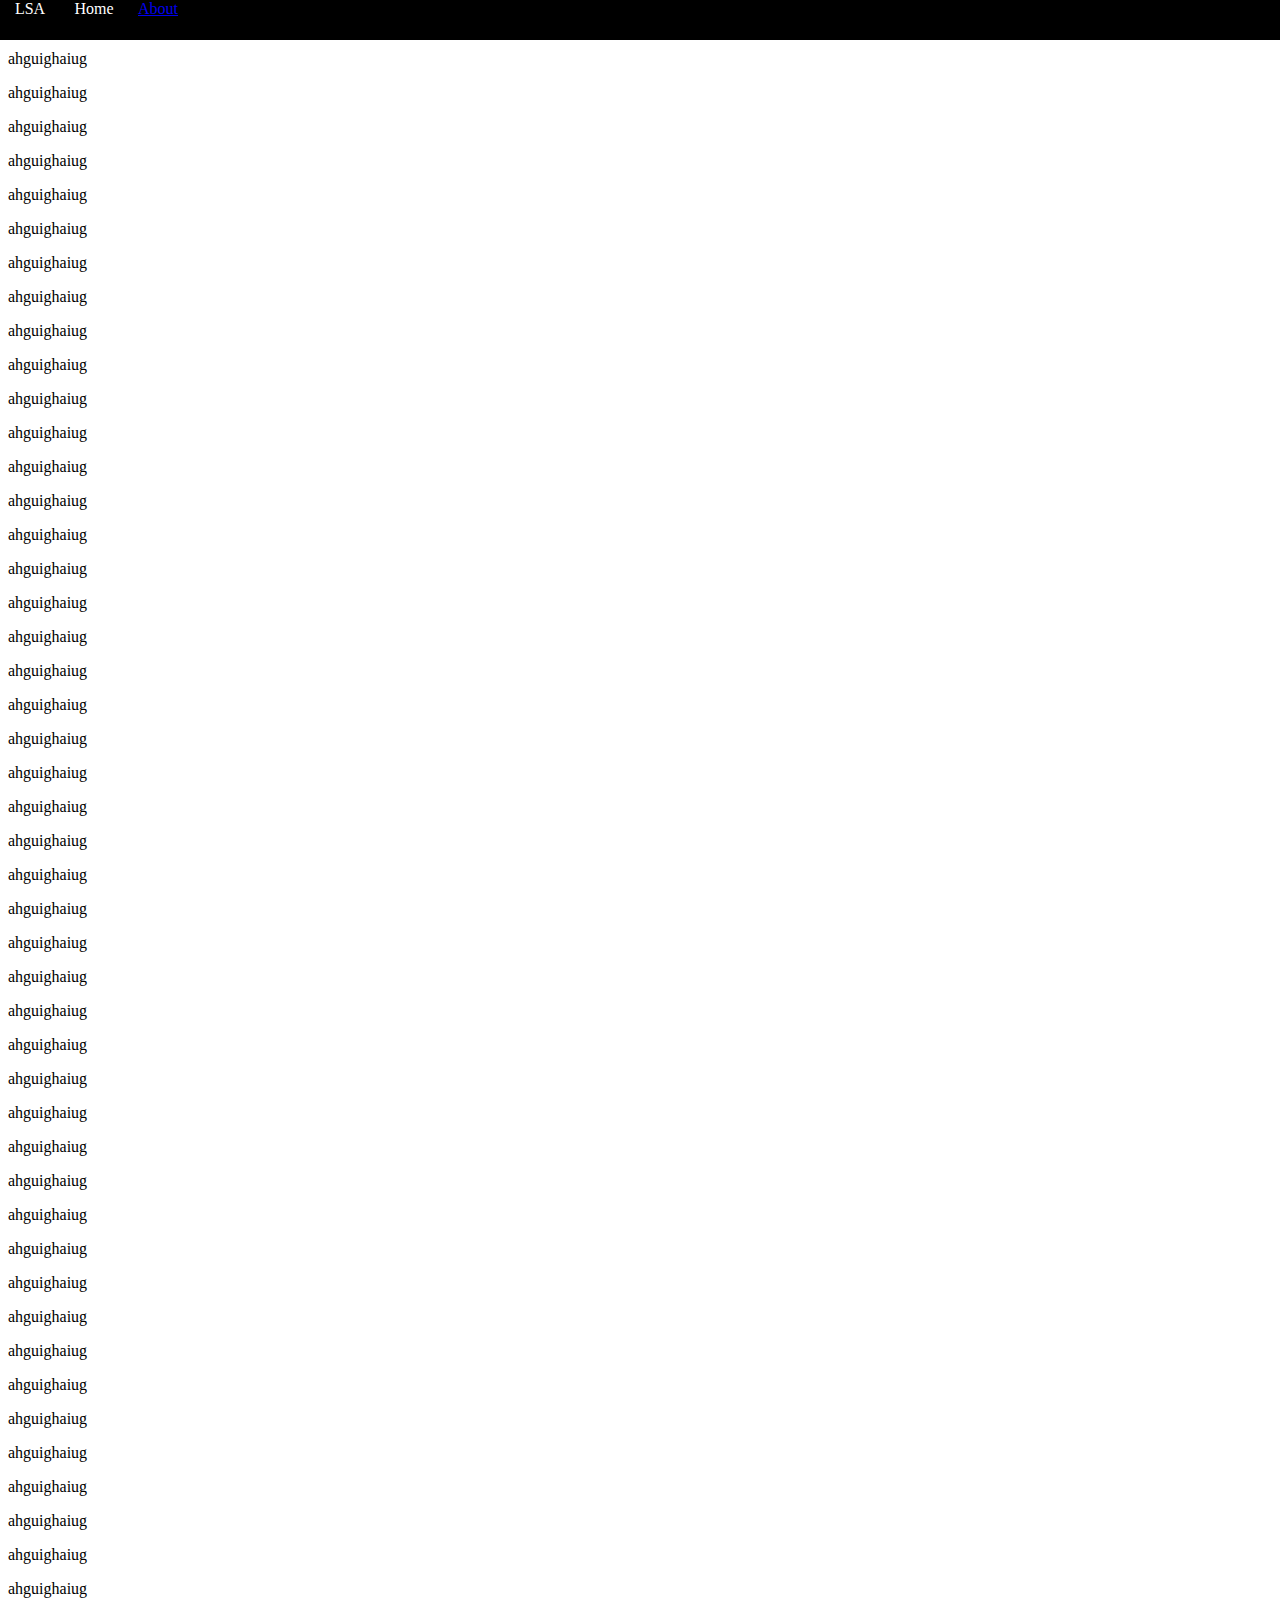
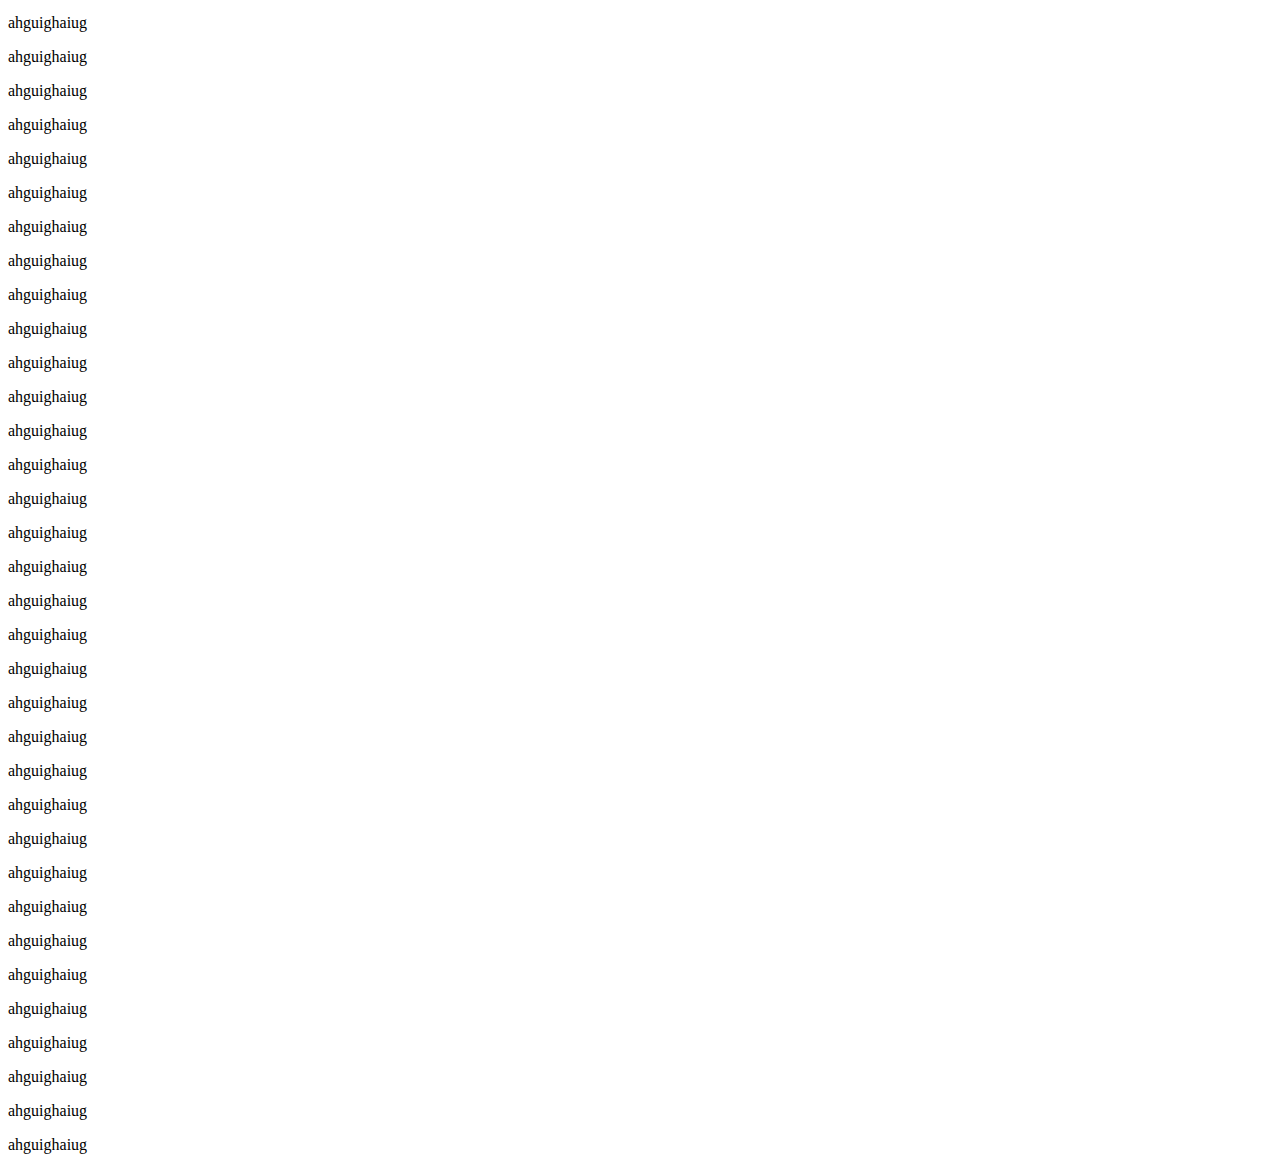
==== about.html @ 8bd29d3c "created_about_page" ====
<!DOCTYPE html>
<html lang="en">
<head>
    <meta charset="UTF-8">
    <title>Lazy Student App</title>
    <link rel="stylesheet" href="css/style.css">
</head>
<body>
<nav id="nav">
    <div>LSA</div>
    <div>Home</div>
    <div><a href="about.html">About</a></div>
</nav>

<p>ahguighaiug</p>
<p>ahguighaiug</p>
<p>ahguighaiug</p>
<p>ahguighaiug</p>
<p>ahguighaiug</p>
<p>ahguighaiug</p>
<p>ahguighaiug</p>
<p>ahguighaiug</p>
<p>ahguighaiug</p>
<p>ahguighaiug</p>
<p>ahguighaiug</p>
<p>ahguighaiug</p>
<p>ahguighaiug</p>
<p>ahguighaiug</p>
<p>ahguighaiug</p>
<p>ahguighaiug</p>
<p>ahguighaiug</p>
<p>ahguighaiug</p>
<p>ahguighaiug</p>
<p>ahguighaiug</p>
<p>ahguighaiug</p>
<p>ahguighaiug</p>
<p>ahguighaiug</p>
<p>ahguighaiug</p>
<p>ahguighaiug</p>
<p>ahguighaiug</p>
<p>ahguighaiug</p>
<p>ahguighaiug</p>
<p>ahguighaiug</p>
<p>ahguighaiug</p>
<p>ahguighaiug</p>
<p>ahguighaiug</p>
<p>ahguighaiug</p>
<p>ahguighaiug</p>
<p>ahguighaiug</p>
<p>ahguighaiug</p>
<p>ahguighaiug</p>
<p>ahguighaiug</p>
<p>ahguighaiug</p>
<p>ahguighaiug</p>
<p>ahguighaiug</p>
<p>ahguighaiug</p>
<p>ahguighaiug</p>
<p>ahguighaiug</p>
<p>ahguighaiug</p>
<p>ahguighaiug</p>
<p>ahguighaiug</p>
<p>ahguighaiug</p>
<p>ahguighaiug</p>
<p>ahguighaiug</p>
<p>ahguighaiug</p>
<p>ahguighaiug</p>
<p>ahguighaiug</p>
<p>ahguighaiug</p>
<p>ahguighaiug</p>
<p>ahguighaiug</p>
<p>ahguighaiug</p>
<p>ahguighaiug</p>
<p>ahguighaiug</p>
<p>ahguighaiug</p>
<p>ahguighaiug</p>
<p>ahguighaiug</p>
<p>ahguighaiug</p>
<p>ahguighaiug</p>
<p>ahguighaiug</p>
<p>ahguighaiug</p>
<p>ahguighaiug</p>
<p>ahguighaiug</p>
<p>ahguighaiug</p>
<p>ahguighaiug</p>
<p>ahguighaiug</p>
<p>ahguighaiug</p>
<p>ahguighaiug</p>
<p>ahguighaiug</p>
<p>ahguighaiug</p>
<p>ahguighaiug</p>
<p>ahguighaiug</p>
<p>ahguighaiug</p>
<p>ahguighaiug</p>
<p>ahguighaiug</p>
<p>ahguighaiug</p>

<script src="script/javascript.js"></script>
</body>
</html>
---- css/style.css ----
nav {
    position: fixed;
    top: 0px;
    right: 0px;
    left: 0px;
    background-color: black;
    color: white;
}

nav div {
    display: inline-block;
    width: 60px;
    height: 40px;
    text-align: center;
}
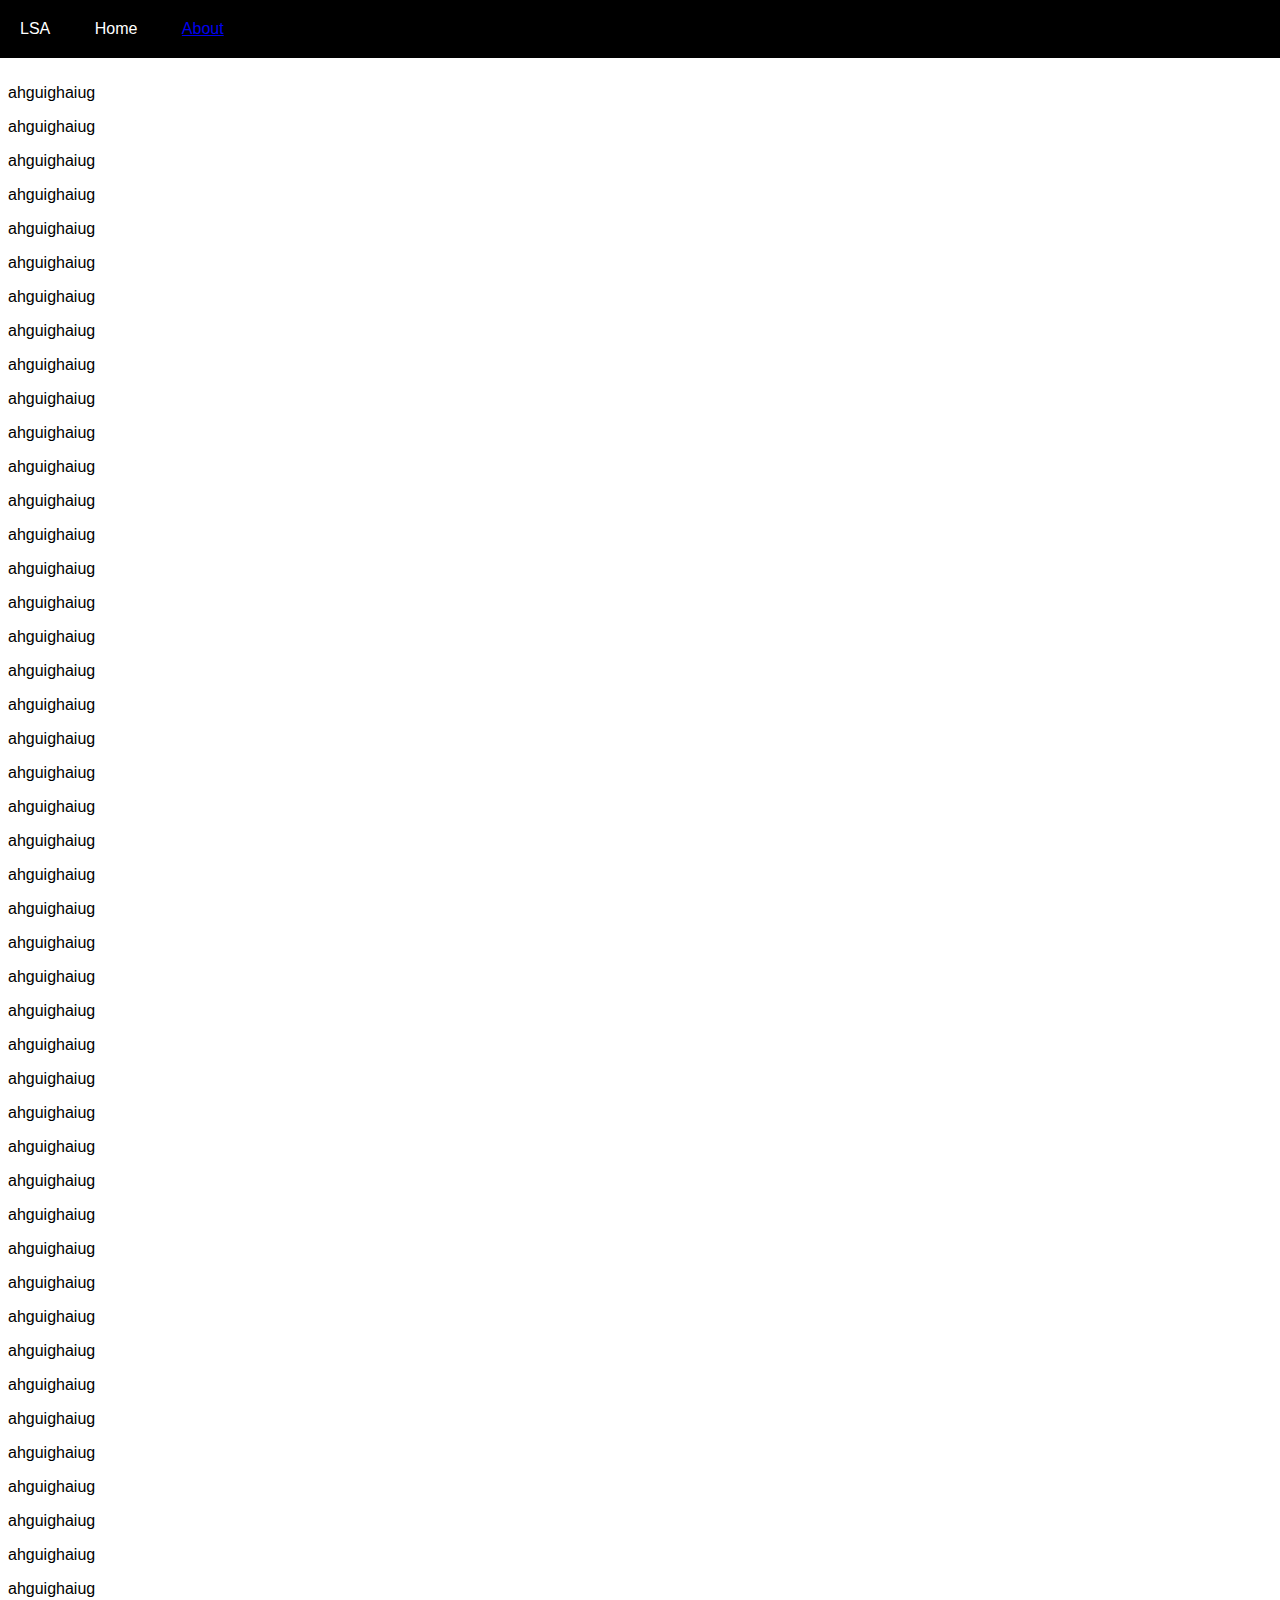
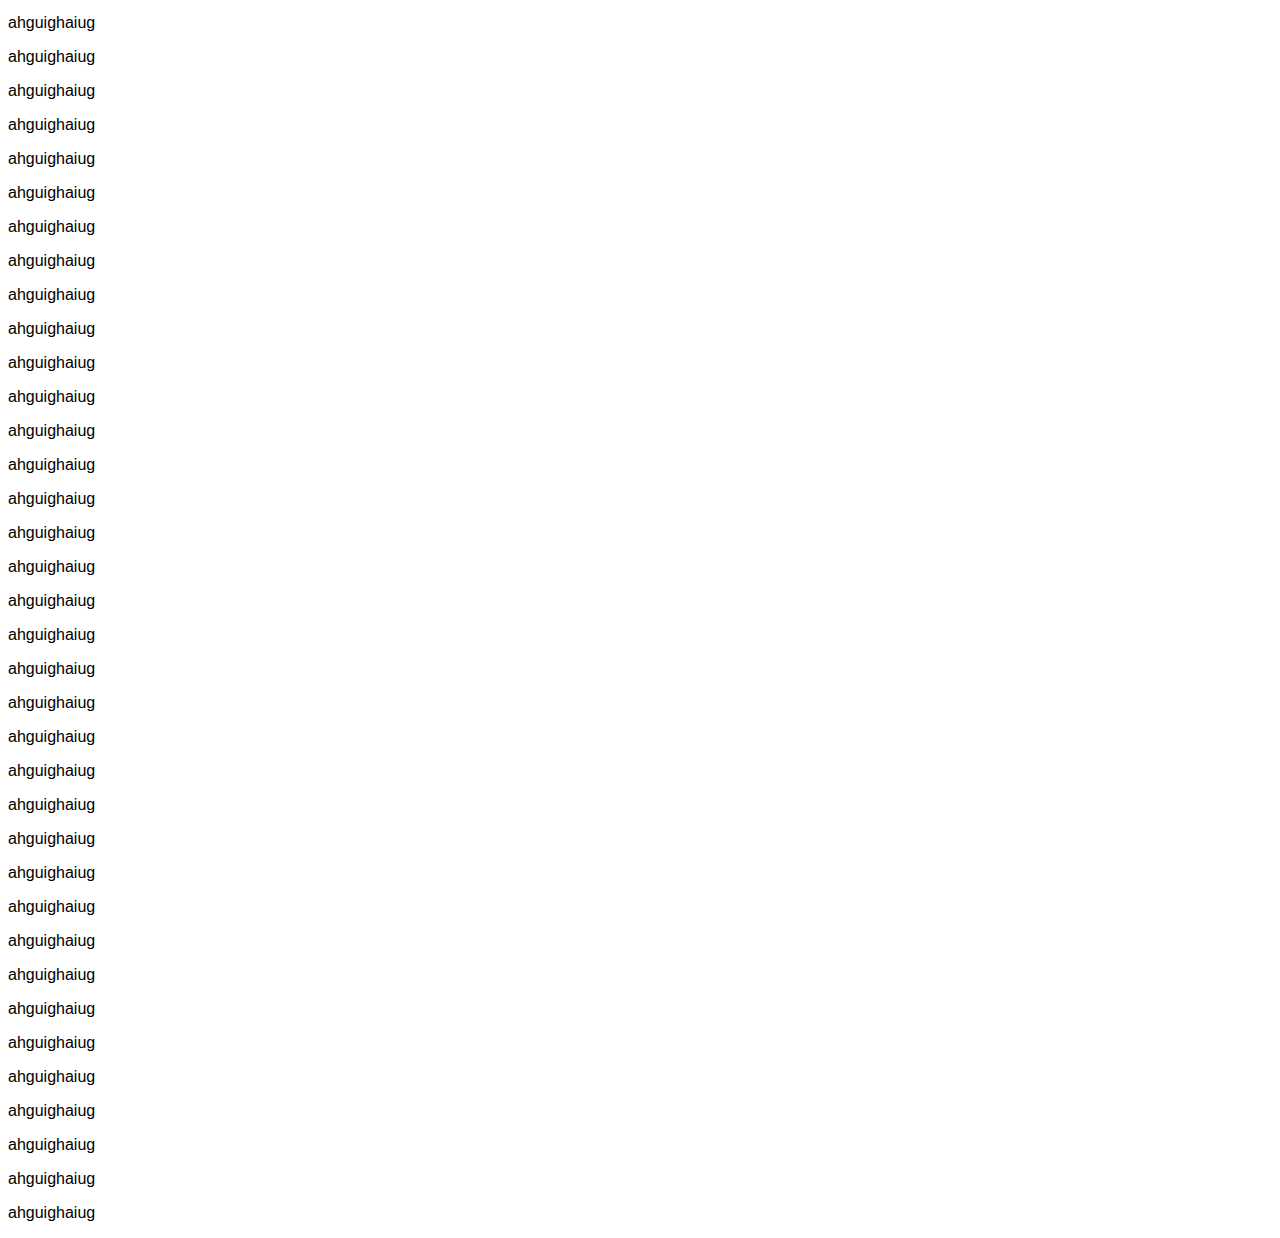
==== commit 8d3f761d: "created cards" ====
--- a/about.html
+++ b/about.html
@@ -6,6 +6,7 @@
     <link rel="stylesheet" href="css/style.css">
 </head>
 <body>
+
 <nav id="nav">
     <div>LSA</div>
     <div>Home</div>
@@ -95,5 +96,6 @@
 <p>ahguighaiug</p>
 
 <script src="script/javascript.js"></script>
+
 </body>
 </html>--- a/css/style.css
+++ b/css/style.css
@@ -5,11 +5,153 @@
     left: 0px;
     background-color: black;
     color: white;
+    z-index: 10;
 }
 
 nav div {
     display: inline-block;
-    width: 60px;
-    height: 40px;
+    padding: 20px;
     text-align: center;
+}
+
+body {
+    font-family: Arial;
+    padding-top: 60px;
+}
+
+.preview {
+    position: relative;
+    border: 2px solid black;
+    display: inline-block;
+    width: 250px;
+    height: 300px;
+    margin: 5px;
+    box-shadow: 5px 5px rgba(0,0,0,0.2);
+}
+
+.title {
+    text-align: center;
+    margin: 0;
+    padding: 3px 0px;
+    font-weight: bold;
+    background-color: #e8e8e8;
+}
+
+.preview_date {
+    position: absolute;
+    right: 0;
+    bottom: 0;
+    padding: 5px;
+    background-color: rgba(0,0,0,0.2);
+}
+
+.preview img {
+    text-align: center;
+    width: 250px;
+    height: 220px;
+}
+
+.card-tags {
+    display: inline-block;
+    margin-top: 3px;
+}
+
+.card-tags ul {
+    list-style-type: none;
+    margin: 0;
+    padding: 0;
+}
+
+.card-tags li {
+    float: left;
+    margin: 1px;
+    padding: 3px;
+    background-color: #2d91b9;
+    border: 1px solid black;
+    border-radius: 10px;
+    color: white;
+}
+
+
+
+.card {
+    position: relative;
+    border: 2px solid black;
+    display: inline-block;
+    width: 500px;
+    height: 600px;
+    margin: 5px;
+    box-shadow: 5px 5px rgba(0,0,0,0.2);
+    vertical-align: top;
+}
+
+.card_date {
+    text-align: right;
+    margin: 0 25px 0 0 ;
+    padding: 3px;
+    background-color: #e8e8e8;
+}
+
+.text_content {
+    margin: 0;
+    padding: 0;
+    height: 300px;
+    border: 1px solid black;
+}
+
+.text_area {
+    resize: none;
+    width: 494px;
+    height: 300px;
+    font-size: 12px;
+}
+
+.thumbnails-container {
+    overflow-x: scroll;
+    white-space: nowrap;
+}
+
+.thumbnail {
+    display: inline-block;
+    width: 100px;
+    height: 100px;
+    background-color: gray;
+}
+
+.download {
+    position: absolute;
+    right: 0;
+    bottom: 0;
+    margin: 0;
+    padding: 5px;
+    background-color: white;
+}
+
+.upload_button_container {
+    text-align: center;
+}
+
+.upload_button {
+    margin: 5px;
+    padding: 10px 100px;
+}
+
+.buttons_container {
+    text-align: center;
+}
+
+.cancel_button {
+    position: absolute;
+    right: 0;
+    top: 0;
+    background-color: white;
+}
+
+.save_button {
+    position: absolute;
+    right: 25px;
+    bottom: 25px;
+    margin: 0;
+    padding: 5px 50px;
+    background-color: white;
 }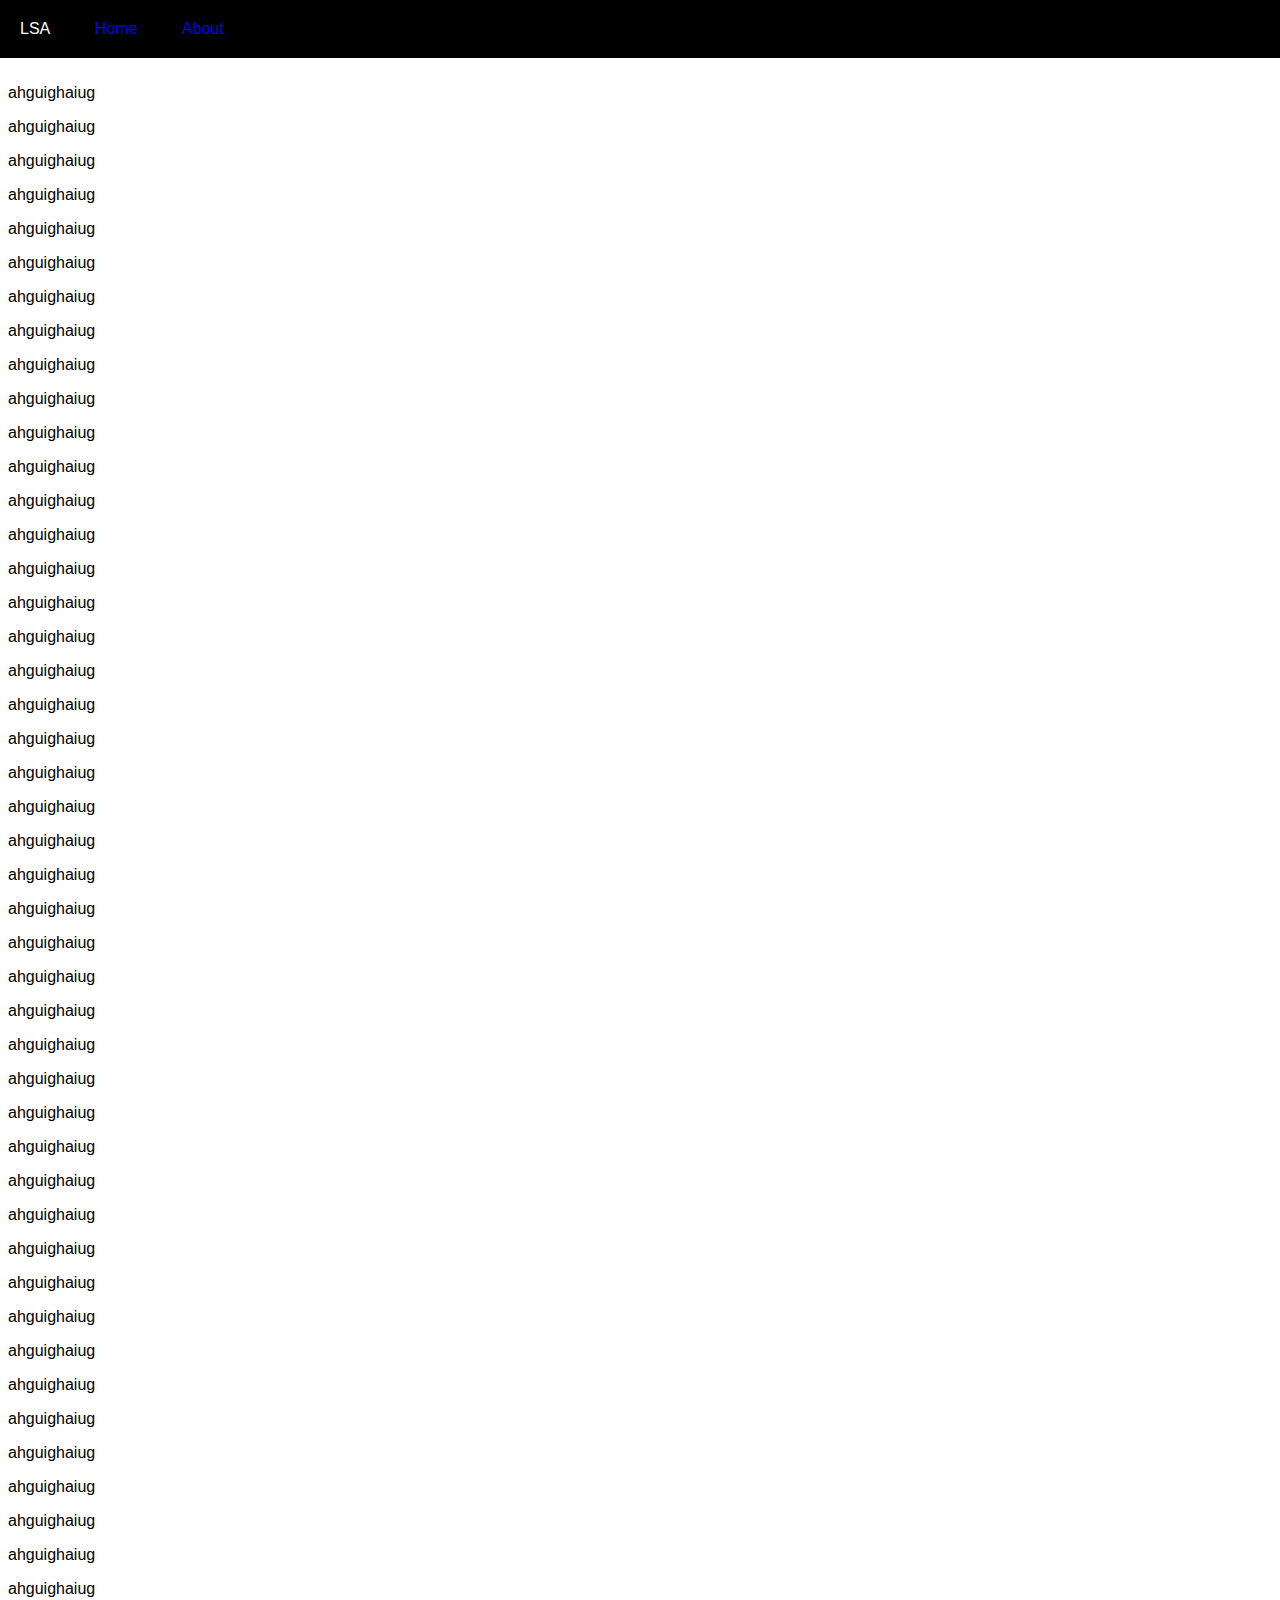
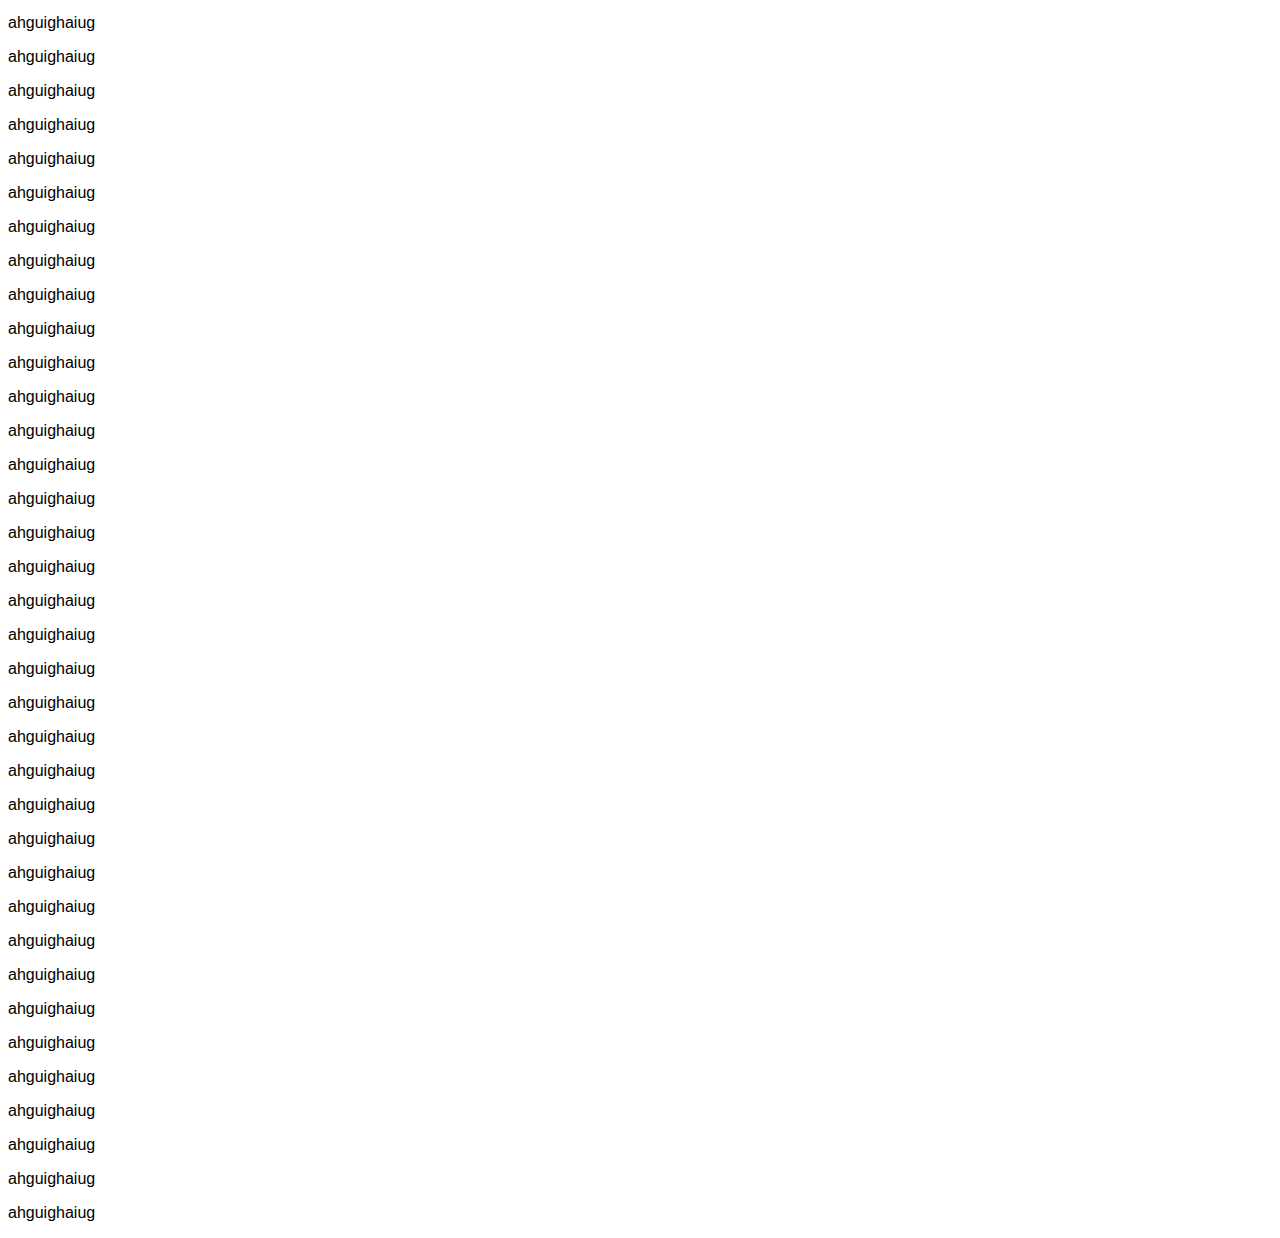
==== commit 2969e536: "updated card design" ====
--- a/about.html
+++ b/about.html
@@ -9,7 +9,7 @@
 
 <nav id="nav">
     <div>LSA</div>
-    <div>Home</div>
+    <div><a href="index.html">Home</a></div>
     <div><a href="about.html">About</a></div>
 </nav>
 
--- a/css/style.css
+++ b/css/style.css
@@ -14,6 +14,14 @@
     text-align: center;
 }
 
+a:link {
+    text-decoration: none;
+}
+
+nav div a:visited {
+    color: white;
+}
+
 body {
     font-family: Arial;
     padding-top: 60px;
@@ -21,12 +29,13 @@
 
 .preview {
     position: relative;
-    border: 2px solid black;
     display: inline-block;
     width: 250px;
     height: 300px;
     margin: 5px;
-    box-shadow: 5px 5px rgba(0,0,0,0.2);
+    box-shadow: 0 4px 8px rgba(0, 0, 0, 0.2), 0 6px 20px rgba(0, 0, 0, 0.19);
+    -moz-box-shadow: 0 4px 8px rgba(0, 0, 0, 0.2), 0 6px 20px rgba(0, 0, 0, 0.19);
+    -webkit-box-shadow: 0 4px 8px rgba(0, 0, 0, 0.2), 0 6px 20px rgba(0, 0, 0, 0.19);
 }
 
 .title {
@@ -43,6 +52,7 @@
     bottom: 0;
     padding: 5px;
     background-color: rgba(0,0,0,0.2);
+    color: #FFF;
 }
 
 .preview img {
@@ -65,45 +75,54 @@
 .card-tags li {
     float: left;
     margin: 1px;
-    padding: 3px;
-    background-color: #2d91b9;
-    border: 1px solid black;
+    padding: 5px 7px;
+    background-color: #87CEFA;
     border-radius: 10px;
     color: white;
+    box-shadow: 0 2px 4px rgba(0, 0, 0, 0.2);
+    -moz-box-shadow: 0 2px 4px rgba(0, 0, 0, 0.2);
+    -webkit-box-shadow: 0 2px 4px rgba(0, 0, 0, 0.2);
 }
 
 
 
 .card {
     position: relative;
-    border: 2px solid black;
     display: inline-block;
     width: 500px;
     height: 600px;
     margin: 5px;
-    box-shadow: 5px 5px rgba(0,0,0,0.2);
+    box-shadow: 0 4px 8px rgba(0, 0, 0, 0.2), 0 6px 20px rgba(0, 0, 0, 0.19);
+    -moz-box-shadow: 0 4px 8px rgba(0, 0, 0, 0.2), 0 6px 20px rgba(0, 0, 0, 0.19);
+    -webkit-box-shadow: 0 4px 8px rgba(0, 0, 0, 0.2), 0 6px 20px rgba(0, 0, 0, 0.19);
     vertical-align: top;
+    background-color: #FFF;
 }
 
 .card_date {
     text-align: right;
     margin: 0 25px 0 0 ;
-    padding: 3px;
+    padding: 1px;
     background-color: #e8e8e8;
 }
 
-.text_content {
+.text_content_container {
     margin: 0;
-    padding: 0;
+    padding: 10px;
     height: 300px;
-    border: 1px solid black;
+    background: white;
+    border: 1px solid #DDD;
+    box-shadow: 0 0 5px #DDD inset;
+    color: #666;
 }
 
 .text_area {
     resize: none;
-    width: 494px;
-    height: 300px;
-    font-size: 12px;
+    padding: 0;
+    width: 100%;
+    height: 100%;
+    border: 0;
+    outline: none;
 }
 
 .thumbnails-container {
@@ -118,13 +137,14 @@
     background-color: gray;
 }
 
-.download {
+.download_button {
     position: absolute;
-    right: 0;
-    bottom: 0;
+    right: 25px;
+    bottom: 25px;
     margin: 0;
     padding: 5px;
     background-color: white;
+    outline: none;
 }
 
 .upload_button_container {
@@ -132,8 +152,9 @@
 }
 
 .upload_button {
-    margin: 5px;
+    margin: 20px;
     padding: 10px 100px;
+    outline: none;
 }
 
 .buttons_container {
@@ -145,6 +166,7 @@
     right: 0;
     top: 0;
     background-color: white;
+    outline: none;
 }
 
 .save_button {
@@ -154,4 +176,5 @@
     margin: 0;
     padding: 5px 50px;
     background-color: white;
+    outline: none;
 }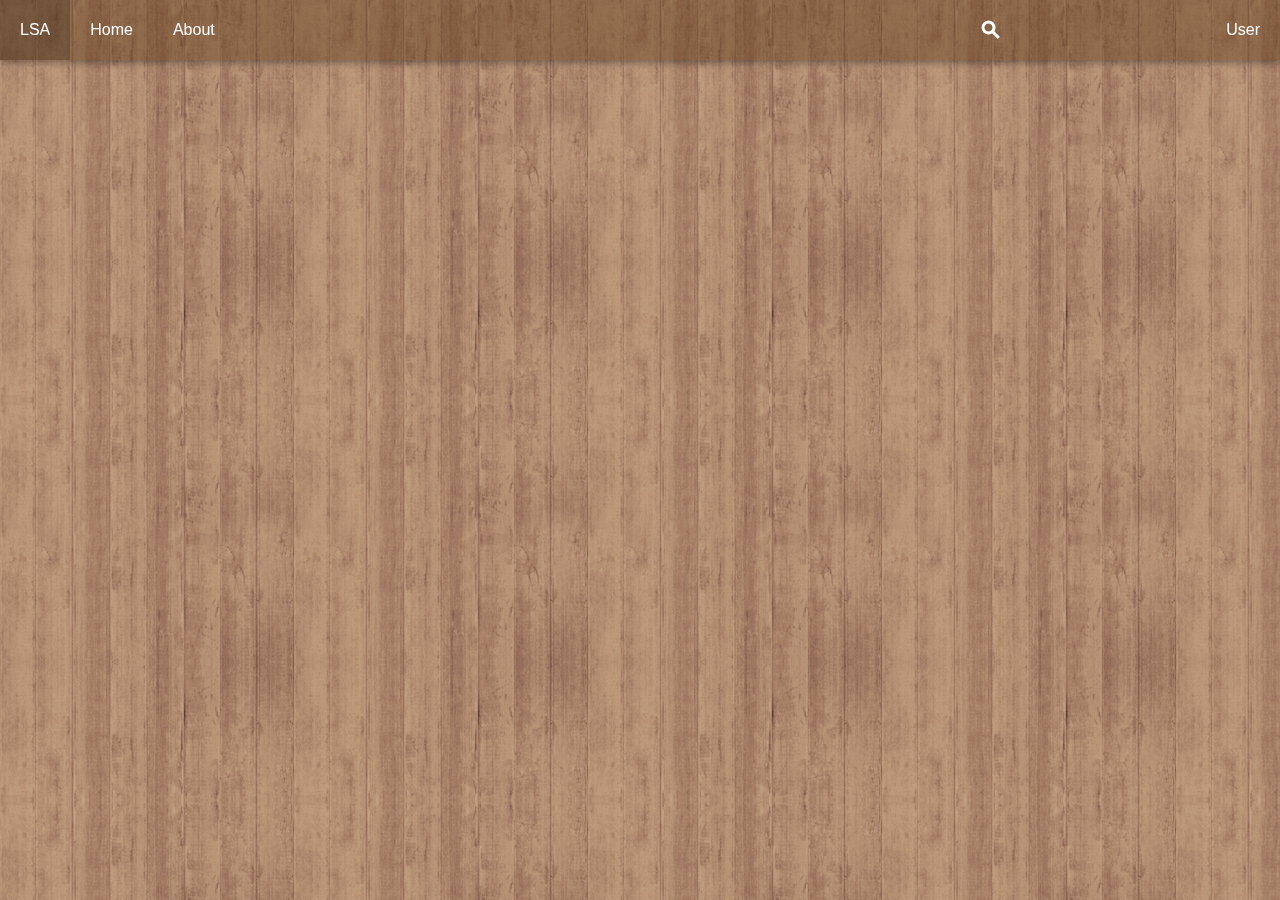
==== commit 87690bf2: "beautify the website" ====
--- a/about.html
+++ b/about.html
@@ -4,96 +4,19 @@
     <meta charset="UTF-8">
     <title>Lazy Student App</title>
     <link rel="stylesheet" href="css/style.css">
+    <script src="https://ajax.googleapis.com/ajax/libs/jquery/2.2.4/jquery.min.js"></script>
 </head>
 <body>
 
+<!-- Navigation Bar !-->
+
 <nav id="nav">
-    <div>LSA</div>
-    <div><a href="index.html">Home</a></div>
-    <div><a href="about.html">About</a></div>
+    <a class="nav_left nav_item" href="index.html">LSA</a>
+    <a class="nav_left nav_item" href="index.html">Home</a>
+    <a class="nav_left nav_item" href="about.html">About</a>
+    <div class="nav_right nav_item" id="user">User</div>
+    <input class="nav_right nav_item" id="searchbar">
 </nav>
-
-<p>ahguighaiug</p>
-<p>ahguighaiug</p>
-<p>ahguighaiug</p>
-<p>ahguighaiug</p>
-<p>ahguighaiug</p>
-<p>ahguighaiug</p>
-<p>ahguighaiug</p>
-<p>ahguighaiug</p>
-<p>ahguighaiug</p>
-<p>ahguighaiug</p>
-<p>ahguighaiug</p>
-<p>ahguighaiug</p>
-<p>ahguighaiug</p>
-<p>ahguighaiug</p>
-<p>ahguighaiug</p>
-<p>ahguighaiug</p>
-<p>ahguighaiug</p>
-<p>ahguighaiug</p>
-<p>ahguighaiug</p>
-<p>ahguighaiug</p>
-<p>ahguighaiug</p>
-<p>ahguighaiug</p>
-<p>ahguighaiug</p>
-<p>ahguighaiug</p>
-<p>ahguighaiug</p>
-<p>ahguighaiug</p>
-<p>ahguighaiug</p>
-<p>ahguighaiug</p>
-<p>ahguighaiug</p>
-<p>ahguighaiug</p>
-<p>ahguighaiug</p>
-<p>ahguighaiug</p>
-<p>ahguighaiug</p>
-<p>ahguighaiug</p>
-<p>ahguighaiug</p>
-<p>ahguighaiug</p>
-<p>ahguighaiug</p>
-<p>ahguighaiug</p>
-<p>ahguighaiug</p>
-<p>ahguighaiug</p>
-<p>ahguighaiug</p>
-<p>ahguighaiug</p>
-<p>ahguighaiug</p>
-<p>ahguighaiug</p>
-<p>ahguighaiug</p>
-<p>ahguighaiug</p>
-<p>ahguighaiug</p>
-<p>ahguighaiug</p>
-<p>ahguighaiug</p>
-<p>ahguighaiug</p>
-<p>ahguighaiug</p>
-<p>ahguighaiug</p>
-<p>ahguighaiug</p>
-<p>ahguighaiug</p>
-<p>ahguighaiug</p>
-<p>ahguighaiug</p>
-<p>ahguighaiug</p>
-<p>ahguighaiug</p>
-<p>ahguighaiug</p>
-<p>ahguighaiug</p>
-<p>ahguighaiug</p>
-<p>ahguighaiug</p>
-<p>ahguighaiug</p>
-<p>ahguighaiug</p>
-<p>ahguighaiug</p>
-<p>ahguighaiug</p>
-<p>ahguighaiug</p>
-<p>ahguighaiug</p>
-<p>ahguighaiug</p>
-<p>ahguighaiug</p>
-<p>ahguighaiug</p>
-<p>ahguighaiug</p>
-<p>ahguighaiug</p>
-<p>ahguighaiug</p>
-<p>ahguighaiug</p>
-<p>ahguighaiug</p>
-<p>ahguighaiug</p>
-<p>ahguighaiug</p>
-<p>ahguighaiug</p>
-<p>ahguighaiug</p>
-<p>ahguighaiug</p>
 
 <script src="script/javascript.js"></script>
 
--- a/css/style.css
+++ b/css/style.css
@@ -1,49 +1,125 @@
+html, body {
+    font-family: Arial;
+    margin: 0;
+    padding: 0;
+    background: #fff url("../img/wood.jpg");
+}
+
+a:link {
+    text-decoration: none;
+}
+
+.hide {
+    display: none !important;
+}
+
+button {
+    outline: none;
+    color: #666;
+    border: 1px solid #AAA;
+}
+
+button:hover {
+    background: rgba(86, 47, 14, 0.4);
+}
+
+button:active {
+}
+
+/* Navigation Bar */
+
 nav {
     position: fixed;
     top: 0px;
     right: 0px;
     left: 0px;
-    background-color: black;
+    background: rgba(86, 47, 14, 0.4);
     color: white;
     z-index: 10;
-}
-
-nav div {
+    box-shadow: 0 2px 8px rgba(0, 0, 0, 0.4);
+    -moz-box-shadow: 0 2px 8px rgba(0, 0, 0, 0.4);
+    -webkit-box-shadow: 0 2px 8px rgba(0, 0, 0, 0.4);
+}
+
+.nav_left {
+    float: left;
+}
+
+.nav_right {
+    float: right;
+}
+
+.nav_item {
     display: inline-block;
-    padding: 20px;
-    text-align: center;
-}
-
-a:link {
-    text-decoration: none;
-}
-
-nav div a:visited {
-    color: white;
-}
-
-body {
-    font-family: Arial;
-    padding-top: 60px;
-}
+    padding: 0 20px;
+    height: 60px;
+    line-height: 60px;
+    color: white;
+}
+
+.nav_item:hover {
+    background: rgba(0, 0, 0, 0.2);
+}
+
+#searchbar:hover {
+    background: rgba(0, 0, 0, 0.2) url("../img/search.png") no-repeat left 12px center;
+}
+
+#searchbar {
+    background: url("../img/search.png") no-repeat left 12px center;
+    border: 0;
+    outline: none;
+    padding-left: 40px;
+}
+
+#user {
+
+}
+
+/* Main Container */
+
+#main_container {
+    display: flex;
+    flex-flow: row wrap;
+    margin-top: 60px;
+    margin-right: 300px;
+    padding: 5px;
+}
+
+#add_card_btn {
+    width: 250px;
+    height: 300px;
+    outline: none;
+    font-size: 30px;
+    background: transparent;
+    border: 0;
+    color: #666;
+}
+
+/* Preview Card */
 
 .preview {
     position: relative;
-    display: inline-block;
     width: 250px;
     height: 300px;
     margin: 5px;
+    color: #666;
+    background: white url("../img/ricepaper2.png");
     box-shadow: 0 4px 8px rgba(0, 0, 0, 0.2), 0 6px 20px rgba(0, 0, 0, 0.19);
     -moz-box-shadow: 0 4px 8px rgba(0, 0, 0, 0.2), 0 6px 20px rgba(0, 0, 0, 0.19);
     -webkit-box-shadow: 0 4px 8px rgba(0, 0, 0, 0.2), 0 6px 20px rgba(0, 0, 0, 0.19);
 }
 
-.title {
-    text-align: center;
-    margin: 0;
-    padding: 3px 0px;
-    font-weight: bold;
-    background-color: #e8e8e8;
+.preview:hover {
+    box-shadow: 0 4px 8px rgba(0, 0, 0, 0.5), 0 6px 20px rgba(0, 0, 0, 0.49);
+    -moz-box-shadow: 0 4px 8px rgba(0, 0, 0, 0.5), 0 6px 20px rgba(0, 0, 0, 0.49);
+    -webkit-box-shadow: 0 4px 8px rgba(0, 0, 0, 0.5), 0 6px 20px rgba(0, 0, 0, 0.49);
+}
+
+.preview:active {
+    box-shadow: 0 4px 8px rgba(0, 0, 0, 0.7), 0 6px 20px rgba(0, 0, 0, 0.65);
+    -moz-box-shadow: 0 4px 8px rgba(0, 0, 0, 0.7), 0 6px 20px rgba(0, 0, 0, 0.65);
+    -webkit-box-shadow: 0 4px 8px rgba(0, 0, 0, 0.7), 0 6px 20px rgba(0, 0, 0, 0.65);
 }
 
 .preview_date {
@@ -51,7 +127,7 @@
     right: 0;
     bottom: 0;
     padding: 5px;
-    background-color: rgba(0,0,0,0.2);
+    background: rgba(86, 47, 14, 0.2);
     color: #FFF;
 }
 
@@ -59,11 +135,26 @@
     text-align: center;
     width: 250px;
     height: 220px;
+}
+
+/* Shared Card Properties */
+
+.title {
+    text-align: center;
+    margin: 0;
+    padding: 3px 0px;
+    font-weight: bold;
 }
 
 .card-tags {
     display: inline-block;
     margin-top: 3px;
+}
+
+.card-tags div {
+    display: inline;
+    margin: 0;
+    padding: 0;
 }
 
 .card-tags ul {
@@ -76,7 +167,7 @@
     float: left;
     margin: 1px;
     padding: 5px 7px;
-    background-color: #87CEFA;
+    background: rgba(86, 47, 14, 0.4);
     border-radius: 10px;
     color: white;
     box-shadow: 0 2px 4px rgba(0, 0, 0, 0.2);
@@ -84,37 +175,53 @@
     -webkit-box-shadow: 0 2px 4px rgba(0, 0, 0, 0.2);
 }
 
-
+.temp_tag:hover {
+    background: rgba(86, 47, 14, 0.8);
+}
+
+/* Edit Card & Normal Card */
 
 .card {
-    position: relative;
-    display: inline-block;
+    position: fixed;
+    left: 50%;
+    top: 50%;
+    transform: translate(-50%, -50%);
     width: 500px;
     height: 600px;
-    margin: 5px;
+    color: #666;
     box-shadow: 0 4px 8px rgba(0, 0, 0, 0.2), 0 6px 20px rgba(0, 0, 0, 0.19);
     -moz-box-shadow: 0 4px 8px rgba(0, 0, 0, 0.2), 0 6px 20px rgba(0, 0, 0, 0.19);
     -webkit-box-shadow: 0 4px 8px rgba(0, 0, 0, 0.2), 0 6px 20px rgba(0, 0, 0, 0.19);
-    vertical-align: top;
-    background-color: #FFF;
+    background: white url("../img/ricepaper2.png");
+    z-index: 10;
 }
 
 .card_date {
     text-align: right;
     margin: 0 25px 0 0 ;
     padding: 1px;
-    background-color: #e8e8e8;
 }
 
 .text_content_container {
     margin: 0;
     padding: 10px;
     height: 300px;
-    background: white;
+    background: transparent;
     border: 1px solid #DDD;
     box-shadow: 0 0 5px #DDD inset;
-    color: #666;
-}
+    -moz-box-shadow: 0 0 5px #DDD inset;
+    -webkit-box-shadow: 0 0 5px #DDD inset;
+    color: #666;
+}
+
+.cancel_button {
+    position: absolute;
+    right: 0;
+    top: 0;
+    background: white;
+}
+
+/* Edit Card */
 
 .text_area {
     resize: none;
@@ -123,7 +230,62 @@
     height: 100%;
     border: 0;
     outline: none;
-}
+    background: transparent;
+    color: #666;
+    font-size: 16px;
+}
+
+#new_card_title, #new_tag {
+    border: 0;
+    outline: none;
+    background: transparent;
+    font-size: 16px;
+    text-align: center;
+}
+
+#new_card_title {
+    color: #666;
+    width: 90%;
+}
+
+#new_tag {
+    color: white;
+    width: 100px;
+}
+
+#new_tag::-webkit-input-placeholder {
+   color: #DDD;
+}
+
+#new_tag:-moz-placeholder {
+   color: #DDD;  
+}
+
+#new_tag::-moz-placeholder {
+   color: #DDD;  
+}
+
+#new_tag:-ms-input-placeholder {  
+   color: #DDD;  
+}
+
+.upload_button {
+    display: block;
+    margin: 20px auto;
+    padding: 10px 100px;
+    text-align: center;
+}
+
+.save_button {
+    position: absolute;
+    right: 25px;
+    bottom: 25px;
+    margin: 0;
+    padding: 5px 50px;
+    background: white;
+}
+
+/* Normal Card */
 
 .thumbnails-container {
     overflow-x: scroll;
@@ -134,7 +296,7 @@
     display: inline-block;
     width: 100px;
     height: 100px;
-    background-color: gray;
+    background: rgba(86, 47, 14, 0.4);
 }
 
 .download_button {
@@ -143,38 +305,75 @@
     bottom: 25px;
     margin: 0;
     padding: 5px;
-    background-color: white;
-    outline: none;
-}
-
-.upload_button_container {
-    text-align: center;
-}
-
-.upload_button {
-    margin: 20px;
-    padding: 10px 100px;
-    outline: none;
-}
-
-.buttons_container {
-    text-align: center;
-}
-
-.cancel_button {
-    position: absolute;
+    background: white;
+}
+
+/* Chat Side Bar */
+
+#chat_container {
+    display: flex;
+    flex-direction: column;
+    position: fixed;
     right: 0;
-    top: 0;
-    background-color: white;
-    outline: none;
-}
-
-.save_button {
-    position: absolute;
-    right: 25px;
-    bottom: 25px;
-    margin: 0;
-    padding: 5px 50px;
-    background-color: white;
-    outline: none;
-}+    bottom: 0;
+    top: 60px;
+    width: 300px;
+    color: white;
+    background: rgba(86, 47, 14, 0.4);
+    box-shadow: -2px px 8px rgba(0, 0, 0, 0.4);
+    -moz-box-shadow: -2px 2px 8px rgba(0, 0, 0, 0.4);
+    -webkit-box-shadow: -2px 2px 8px rgba(0, 0, 0, 0.4);
+}
+
+#chat_title {
+    text-align: center;
+    margin: 0;
+    padding: 20px;
+}
+
+#chat_middle_container {
+    overflow-y: scroll;
+    white-space: nowrap;
+    flex: 1;
+    box-shadow: 0 0 5px #DDD inset;
+    -moz-box-shadow: 0 0 5px #DDD inset;
+    -webkit-box-shadow: 0 0 5px #DDD inset;
+}
+
+.chat_message_container {
+    height: 50px;
+    border-bottom: 1px solid #DDD;
+    margin: 0;
+    padding: 0 10px;
+    font-size: 14px;
+}
+
+.chat_message_info {
+    margin: 0;
+    padding: 0;
+}
+
+.chat_message {
+    margin: 0;
+    padding-left: 10px;
+}
+
+#chat_bottom_container {
+    border-top: 1px solid #CCC;
+    padding: 10px;
+}
+
+#chat_textbox {
+    height: 70px;
+}
+
+#chat_text_area {
+    background: transparent;
+    color: white;
+    resize: none;
+    padding: 0;
+    width: 100%;
+    height: 100%;
+    border: 0;
+    outline: none;
+}
